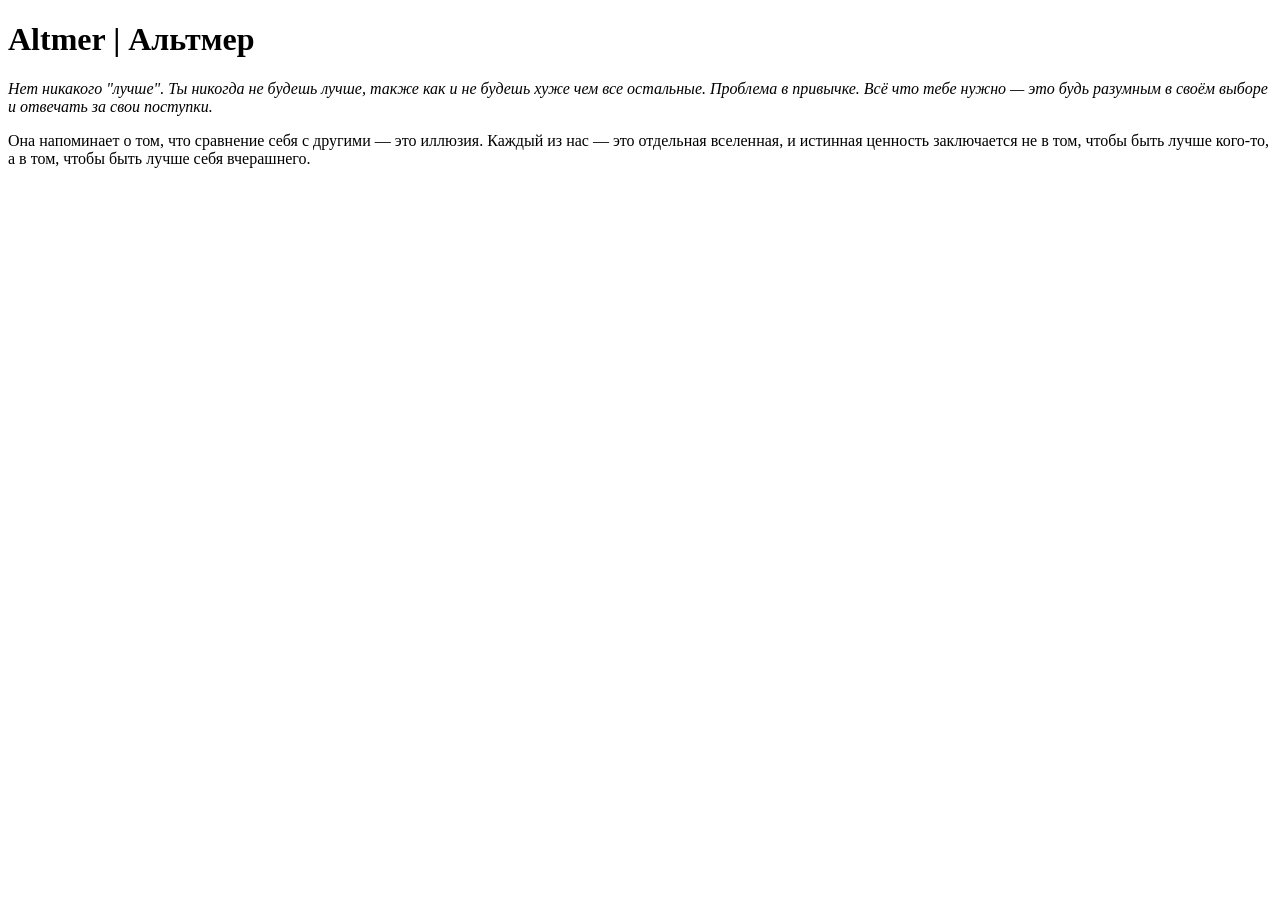
==== index.html @ d77e555a "Initial commit" ====
<!DOCTYPE html>
<html lang="ru">
<head>
  <meta charset="utf-8">
  <title>Altmer | Альтмер</title>
</head>
<body>
  <header>
    <h1>Altmer | Альтмер</h1>
  </header>
  <body>
    <cite>Нет никакого "лучше". Ты никогда не будешь лучше, также как и не будешь хуже чем все остальные. Проблема в привычке. Всё что тебе нужно — это будь разумным в своём выборе и отвечать за свои поступки.</cite>
    <p>Она напоминает о том, что сравнение себя с другими — это иллюзия. Каждый из нас — это отдельная вселенная, и истинная ценность заключается не в том, чтобы быть лучше кого-то, а в том, чтобы быть лучше себя вчерашнего.</p>
  </body>
</body>
</html>
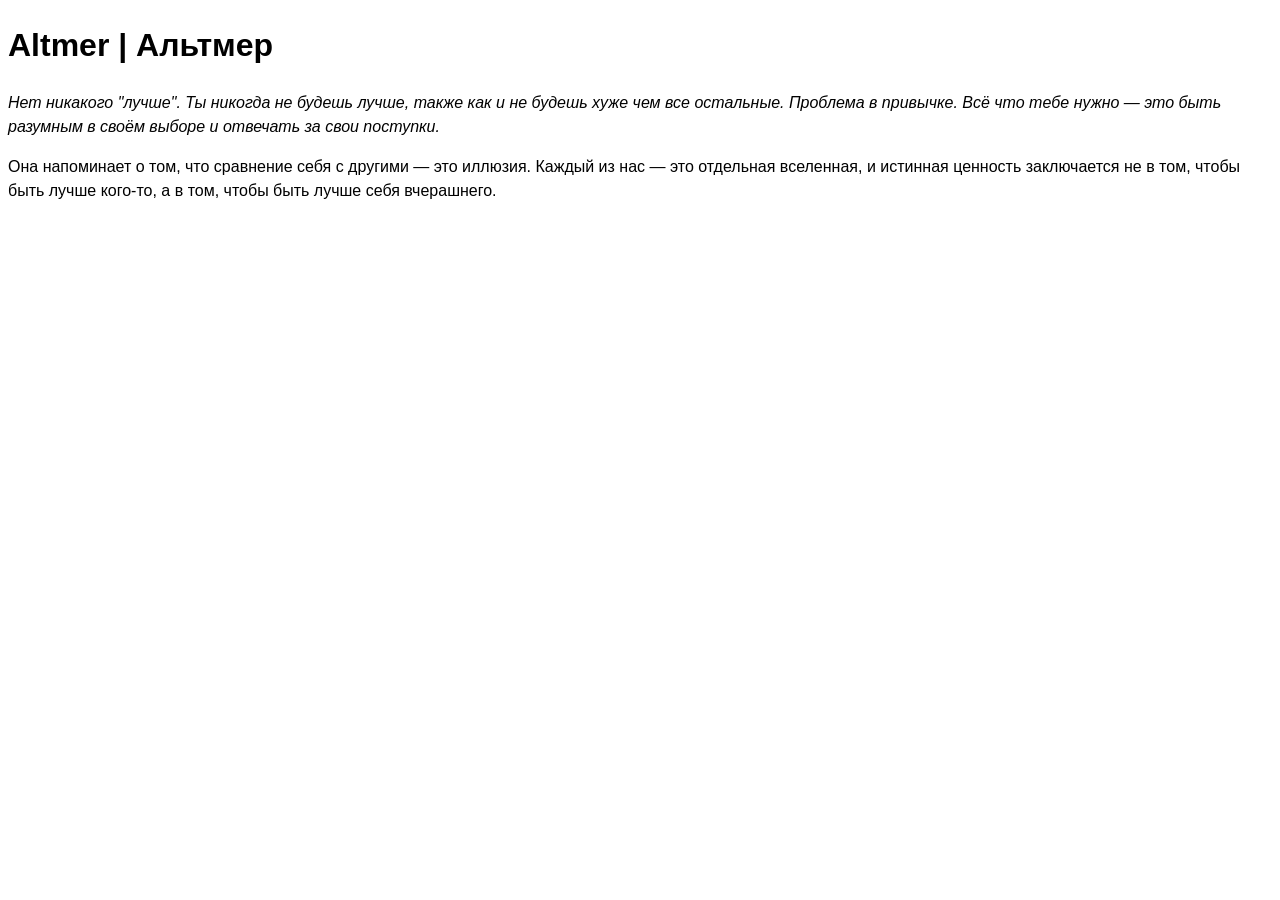
==== commit 7fe5dbe8: "directories assets, css and file main.css" ====
--- a/index.html
+++ b/index.html
@@ -3,13 +3,15 @@
 <head>
   <meta charset="utf-8">
   <title>Altmer | Альтмер</title>
+  <meta name="viewport" content="width=device-width, initial-scale=1">
+  <link rel="stylesheet" href="../assets/css/main.css">
 </head>
 <body>
   <header>
     <h1>Altmer | Альтмер</h1>
   </header>
   <body>
-    <cite>Нет никакого "лучше". Ты никогда не будешь лучше, также как и не будешь хуже чем все остальные. Проблема в привычке. Всё что тебе нужно — это будь разумным в своём выборе и отвечать за свои поступки.</cite>
+    <cite>Нет никакого "лучше". Ты никогда не будешь лучше, также как и не будешь хуже чем все остальные. Проблема в привычке. Всё что тебе нужно — это быть разумным в своём выборе и отвечать за свои поступки.</cite>
     <p>Она напоминает о том, что сравнение себя с другими — это иллюзия. Каждый из нас — это отдельная вселенная, и истинная ценность заключается не в том, чтобы быть лучше кого-то, а в том, чтобы быть лучше себя вчерашнего.</p>
   </body>
 </body>
--- a/assets/css/main.css
+++ b/assets/css/main.css
@@ -0,0 +1,5 @@
+body {
+  font-family: 'PT Sans', sans-serif;
+  font-size: 1rem;
+  line-height: 1.5;
+}
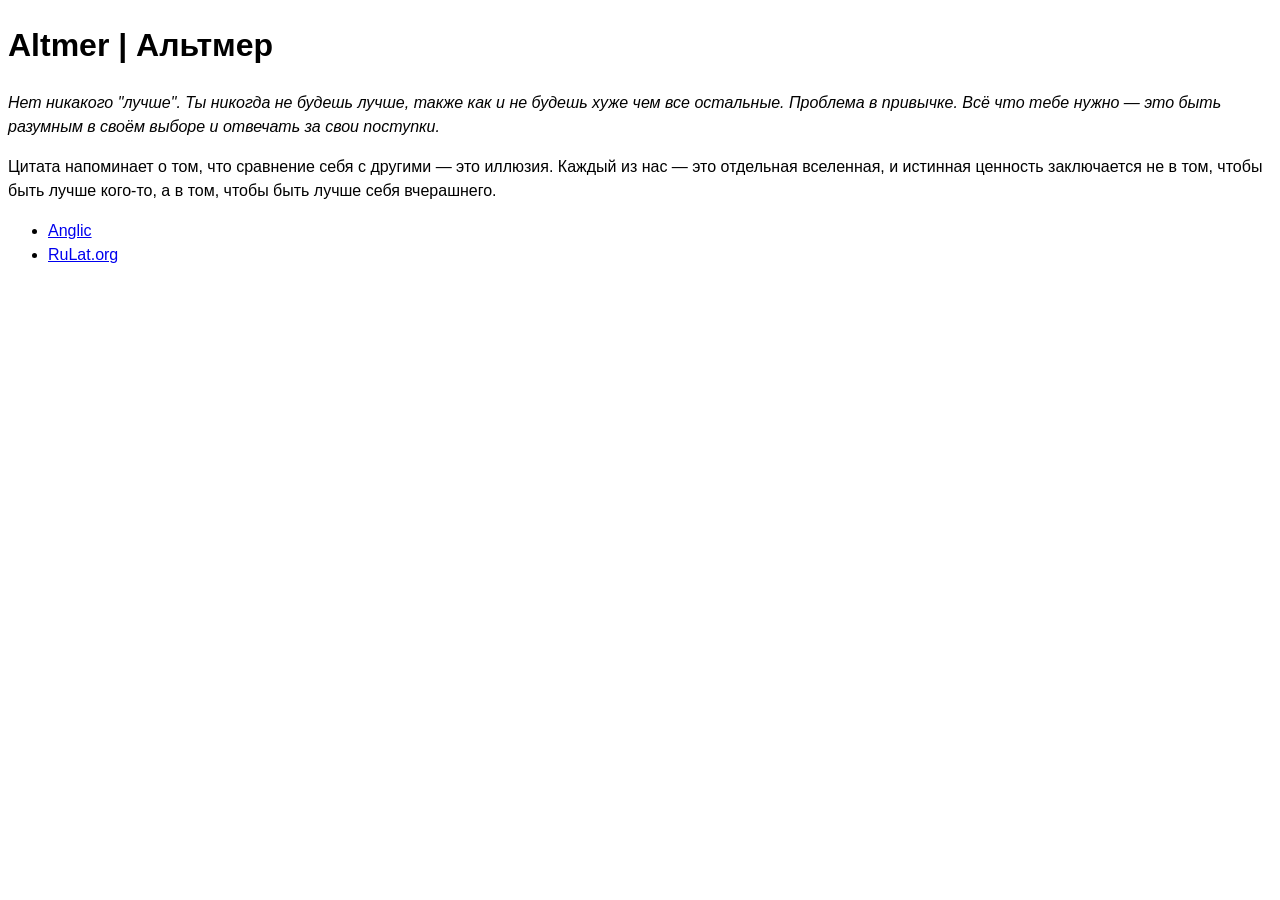
==== commit 078adee6: "tags main and footer" ====
--- a/index.html
+++ b/index.html
@@ -10,9 +10,15 @@
   <header>
     <h1>Altmer | Альтмер</h1>
   </header>
-  <body>
+  <main>
     <cite>Нет никакого "лучше". Ты никогда не будешь лучше, также как и не будешь хуже чем все остальные. Проблема в привычке. Всё что тебе нужно — это быть разумным в своём выборе и отвечать за свои поступки.</cite>
-    <p>Она напоминает о том, что сравнение себя с другими — это иллюзия. Каждый из нас — это отдельная вселенная, и истинная ценность заключается не в том, чтобы быть лучше кого-то, а в том, чтобы быть лучше себя вчерашнего.</p>
-  </body>
+    <p>Цитата напоминает о том, что сравнение себя с другими — это иллюзия. Каждый из нас — это отдельная вселенная, и истинная ценность заключается не в том, чтобы быть лучше кого-то, а в том, чтобы быть лучше себя вчерашнего.</p>
+  </main>
+  <footer>
+    <ul>
+      <li><a href="https://anglic.ru/">Anglic</a></li>
+      <li><a href="https://rulat.org/">RuLat.org</a></li>
+    </ul>
+  </footer>
 </body>
 </html>
